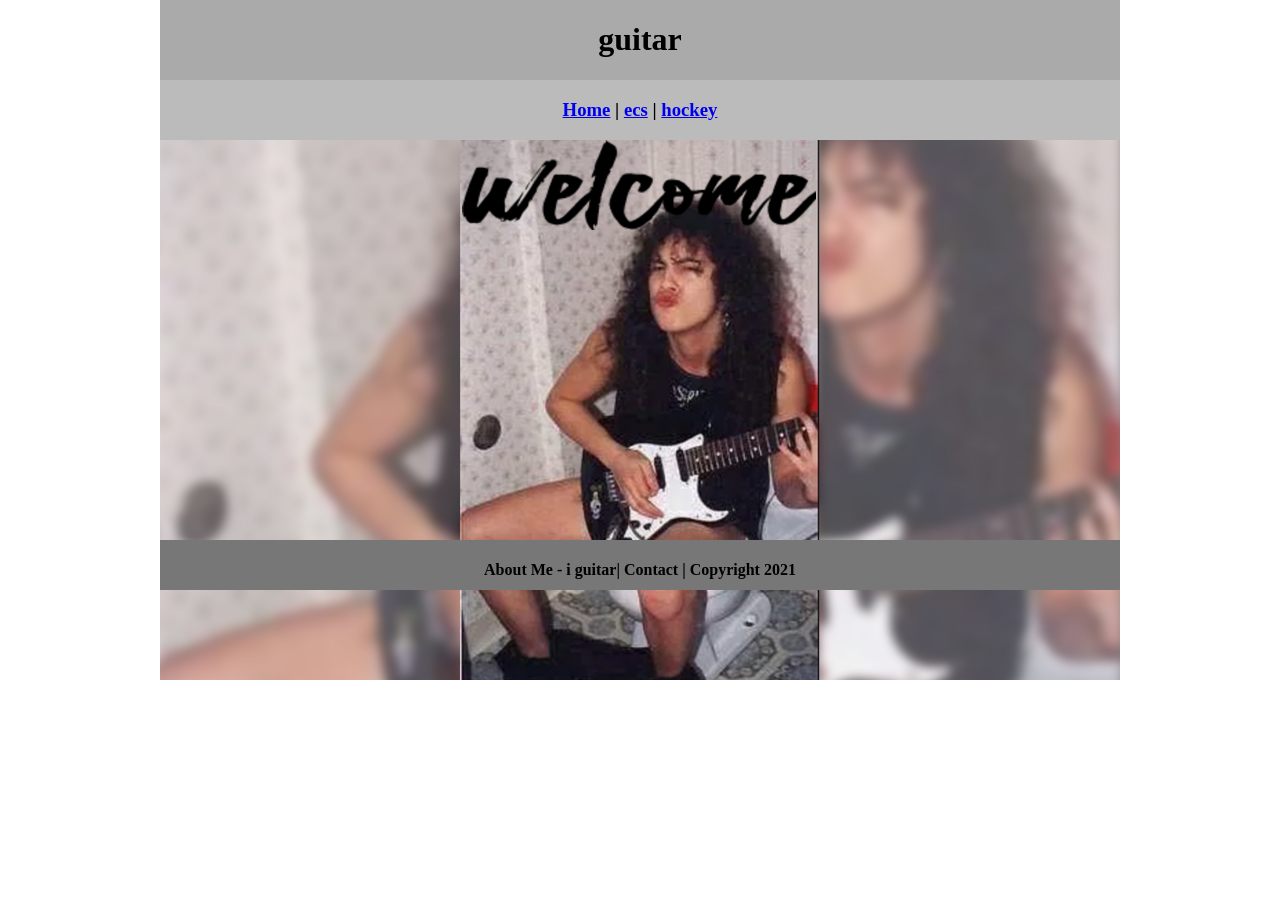
==== index.html @ cfd626fa "Update index.html" ====
<!DOCTYPE html>
<html class="homePage">
<head>
	<!-- This is a comment! Text here will be ignored by the browser. -->
	<meta charset="UTF-8">
	<title>guitar</title>
	<link href="myCSS.css" rel="stylesheet" type="text/css">
</head>
<body>
<div class="container">
  <div class="header">
  	<h1>guitar</h1>
  </div>
  <div class="nav">
    <h3> <a href="index.html">Home</a> | <a href="ecs/index.html">ecs</a> | <a href="hockey/index.html">hockey</a> </h3>
  </div>
  <div class="content">
  	<img src="imagas/Untitled.png" alt="Welcome" width="960" >  </div>
  <div class="footer">
    <h4>About Me - i guitar| Contact | Copyright 2021</h4>
  </div>
</div>
</body>
</html>
---- myCSS.css ----
@charset "UTF-8";
/* This is a comment! Text here will be ignored by the browser. */
body {
	margin: 0 auto;
}
.homePage {
	background:https://i0.wp.com/www.toiletovhell.com/wp-content/uploads/2018/03/43073d04cb01fac094b9def7f698cf89-cliff-burton-kirk-hammett.jpg?ssl=1;
}
.container {
	width: 960px;
	margin: 0 auto;
}
.header {
	background: #AAAAAA;
	text-align: center;
	margin: 0px;
	padding: 5;
	float: left;
	width: 100%;
	height: 80px;
	
}
.nav {
	background: #BBBBBB;
	margin: 0px;
	padding: 5;
	float: left;
	width: 100%;
	height: 60px;
	text-align: center;
}
.content {
	background: #EEEEEE;
	margin: 0px;
	float: left;
	width: 100%;
	height: 400px;
	text-align: center;
}
.footer {
	background: #777777;
	margin: 0px;
	float: left;
	width: 100%;
	height: 50px;
	text-align: center;
}
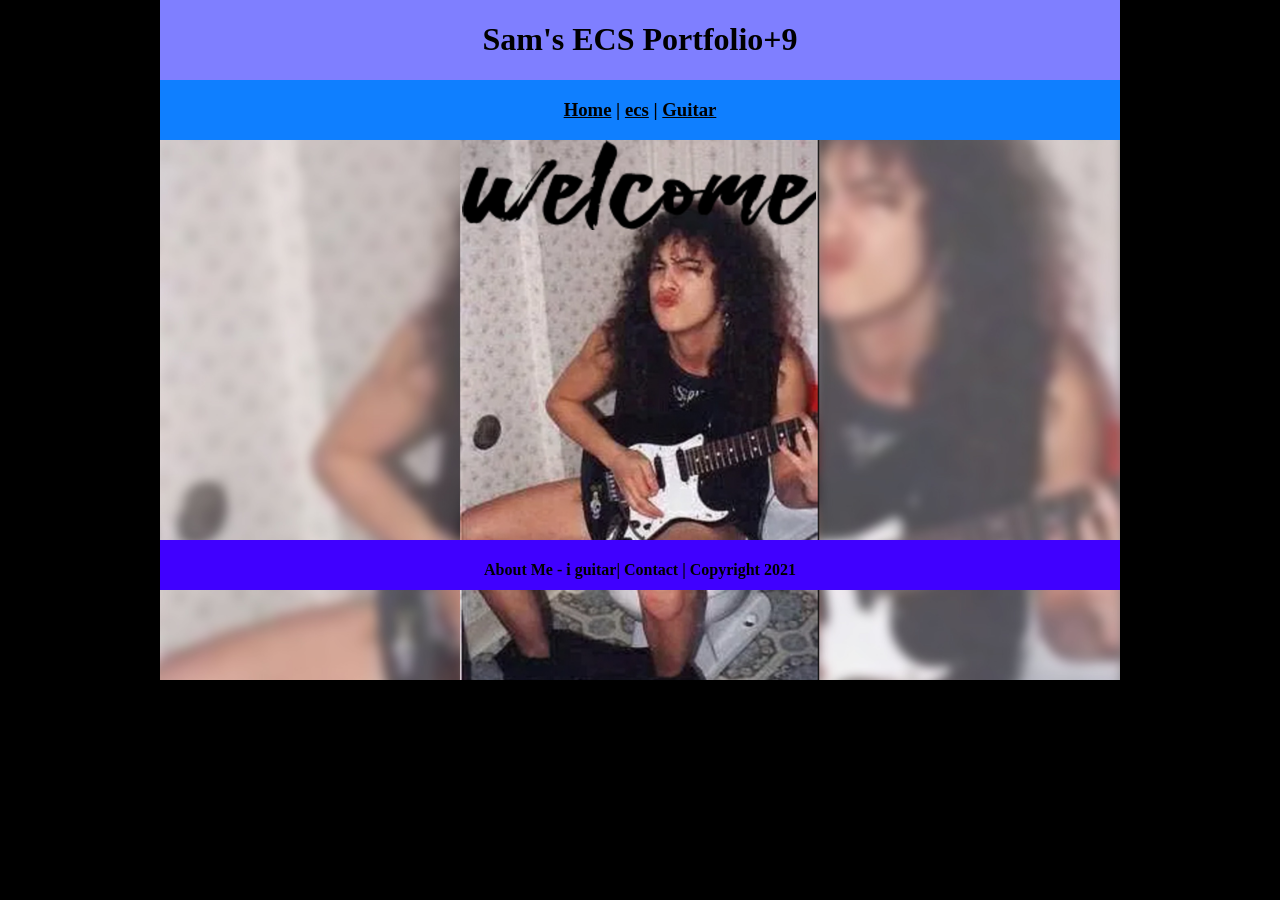
==== commit 0d849c08: "Update index.html" ====
--- a/index.html
+++ b/index.html
@@ -3,19 +3,20 @@
 <head>
 	<!-- This is a comment! Text here will be ignored by the browser. -->
 	<meta charset="UTF-8">
-	<title>guitar</title>
+	<title>Sam's ECS Portfolio</title>
 	<link href="myCSS.css" rel="stylesheet" type="text/css">
 </head>
 <body>
 <div class="container">
   <div class="header">
-  	<h1>guitar</h1>
+  	<h1>Sam's ECS Portfolio+9</h1>
   </div>
   <div class="nav">
-    <h3> <a href="index.html">Home</a> | <a href="ecs/index.html">ecs</a> | <a href="hockey/index.html">hockey</a> </h3>
+    <h3> <a href="index.html">Home</a> | <a href="ecs/index.html">ecs</a> | <a href="guitar/index.html">Guitar</a> </h3>
   </div>
   <div class="content">
-  	<img src="imagas/Untitled.png" alt="Welcome" width="960" >  </div>
+  	<img src="imagas/Untitled.png" alt="Welcome" width="960" > 
+  </div>
   <div class="footer">
     <h4>About Me - i guitar| Contact | Copyright 2021</h4>
   </div>
--- a/myCSS.css
+++ b/myCSS.css
@@ -4,14 +4,14 @@
 	margin: 0 auto;
 }
 .homePage {
-	background:https://i0.wp.com/www.toiletovhell.com/wp-content/uploads/2018/03/43073d04cb01fac094b9def7f698cf89-cliff-burton-kirk-hammett.jpg?ssl=1;
+	background:#000000;
 }
 .container {
 	width: 960px;
 	margin: 0 auto;
 }
 .header {
-	background: #AAAAAA;
+	background: #7F7FFF;
 	text-align: center;
 	margin: 0px;
 	padding: 5;
@@ -21,7 +21,7 @@
 	
 }
 .nav {
-	background: #BBBBBB;
+	background: #0F7FFF;
 	margin: 0px;
 	padding: 5;
 	float: left;
@@ -30,7 +30,7 @@
 	text-align: center;
 }
 .content {
-	background: #EEEEEE;
+	background: #4082FF;
 	margin: 0px;
 	float: left;
 	width: 100%;
@@ -38,10 +38,19 @@
 	text-align: center;
 }
 .footer {
-	background: #777777;
+	background: #4000FF;
 	margin: 0px;
 	float: left;
 	width: 100%;
 	height: 50px;
 	text-align: center;
 }
+a:link {
+     color: #000000;
+}
+a:visited {
+     color: #000;
+}
+a:hover, a:active, a:focus { 
+     text-decoration: underline;
+}
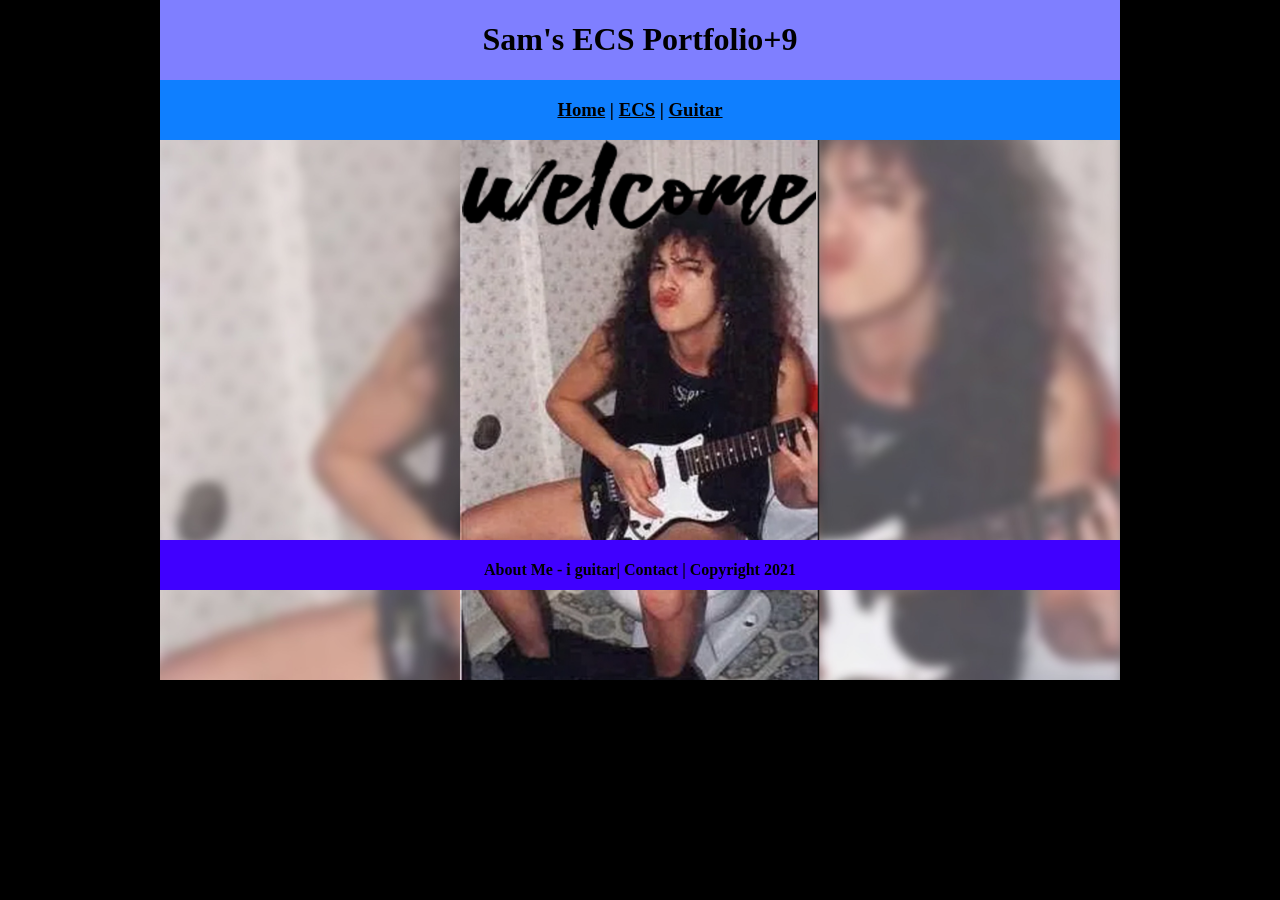
==== commit a968d3e2: "Update index.html" ====
--- a/index.html
+++ b/index.html
@@ -12,7 +12,7 @@
   	<h1>Sam's ECS Portfolio+9</h1>
   </div>
   <div class="nav">
-    <h3> <a href="index.html">Home</a> | <a href="ecs/index.html">ecs</a> | <a href="guitar/index.html">Guitar</a> </h3>
+    <h3> <a href="index.html">Home</a> | <a href="ecs/index.html">ECS</a> | <a href="guitar/index.html">Guitar</a> </h3>
   </div>
   <div class="content">
   	<img src="imagas/Untitled.png" alt="Welcome" width="960" > 
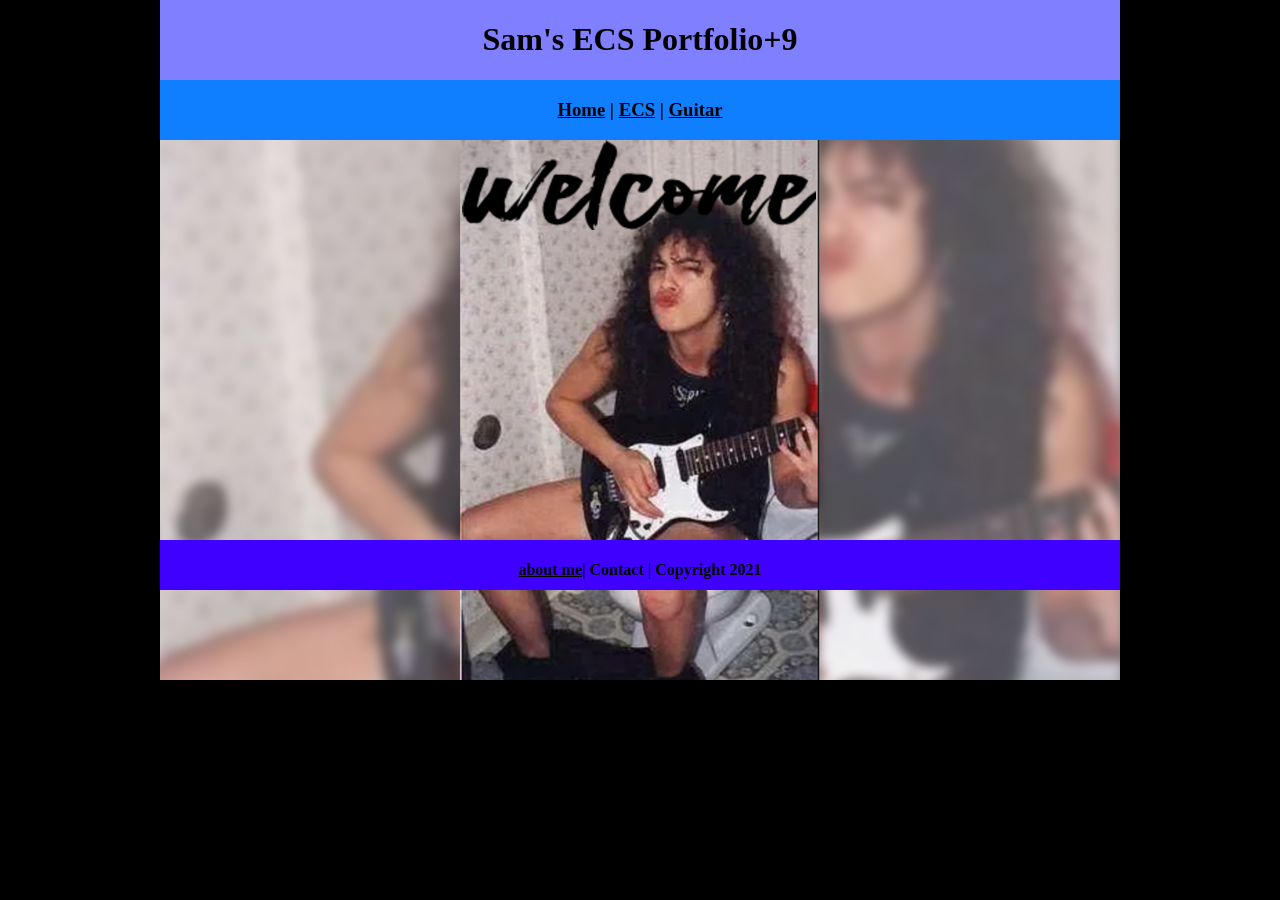
==== commit 2ca1b2cb: "Update index.html" ====
--- a/index.html
+++ b/index.html
@@ -18,7 +18,7 @@
   	<img src="imagas/Untitled.png" alt="Welcome" width="960" > 
   </div>
   <div class="footer">
-    <h4>About Me - i guitar| Contact | Copyright 2021</h4>
+    <h4> <a href="aboutme.html">about me</a>| Contact | Copyright 2021</h4>
   </div>
 </div>
 </body>
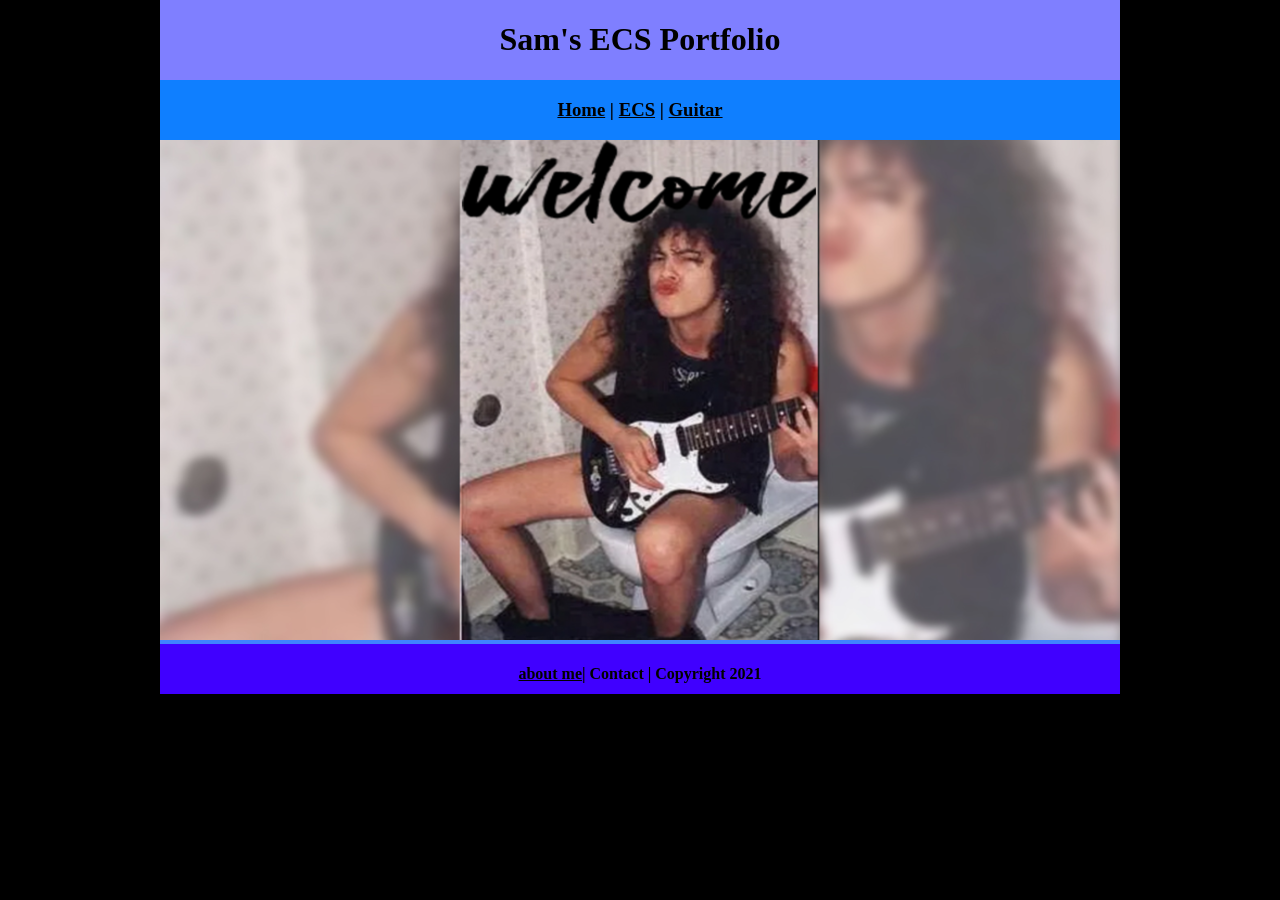
==== commit f30506a9: "Update index.html" ====
--- a/index.html
+++ b/index.html
@@ -9,7 +9,7 @@
 <body>
 <div class="container">
   <div class="header">
-  	<h1>Sam's ECS Portfolio+9</h1>
+  	<h1>Sam's ECS Portfolio</h1>
   </div>
   <div class="nav">
     <h3> <a href="index.html">Home</a> | <a href="ecs/index.html">ECS</a> | <a href="guitar/index.html">Guitar</a> </h3>
--- a/myCSS.css
+++ b/myCSS.css
@@ -34,7 +34,6 @@
 	margin: 0px;
 	float: left;
 	width: 100%;
-	height: 400px;
 	text-align: center;
 }
 .footer {
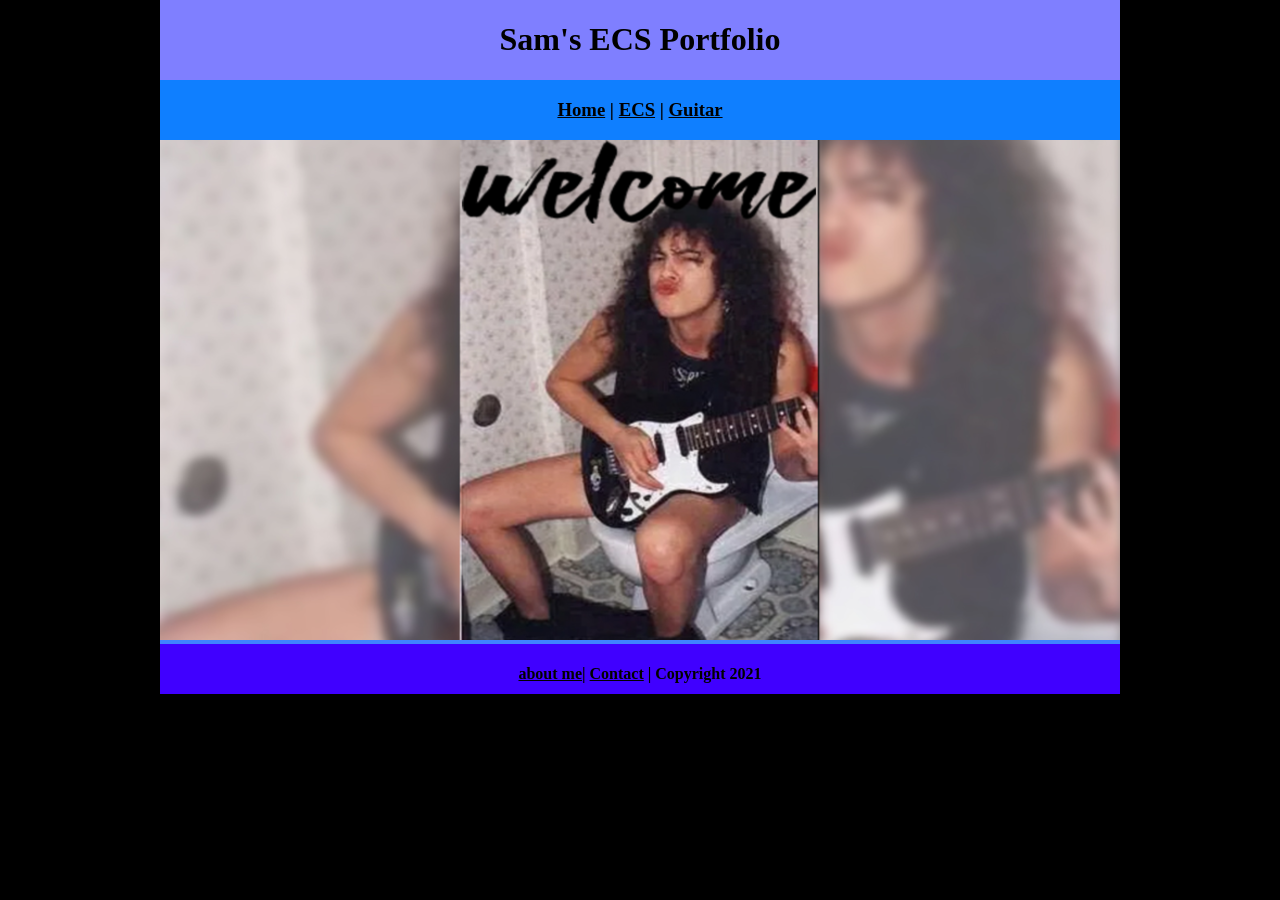
==== commit 56d5f47a: "Update index.html" ====
--- a/index.html
+++ b/index.html
@@ -18,7 +18,7 @@
   	<img src="imagas/Untitled.png" alt="Welcome" width="960" > 
   </div>
   <div class="footer">
-    <h4> <a href="aboutme.html">about me</a>| Contact | Copyright 2021</h4>
+    <h4> <a href="aboutme.html">about me</a>| <a href="9720557@graniteschools.org">Contact</a> | Copyright 2021</h4>
   </div>
 </div>
 </body>
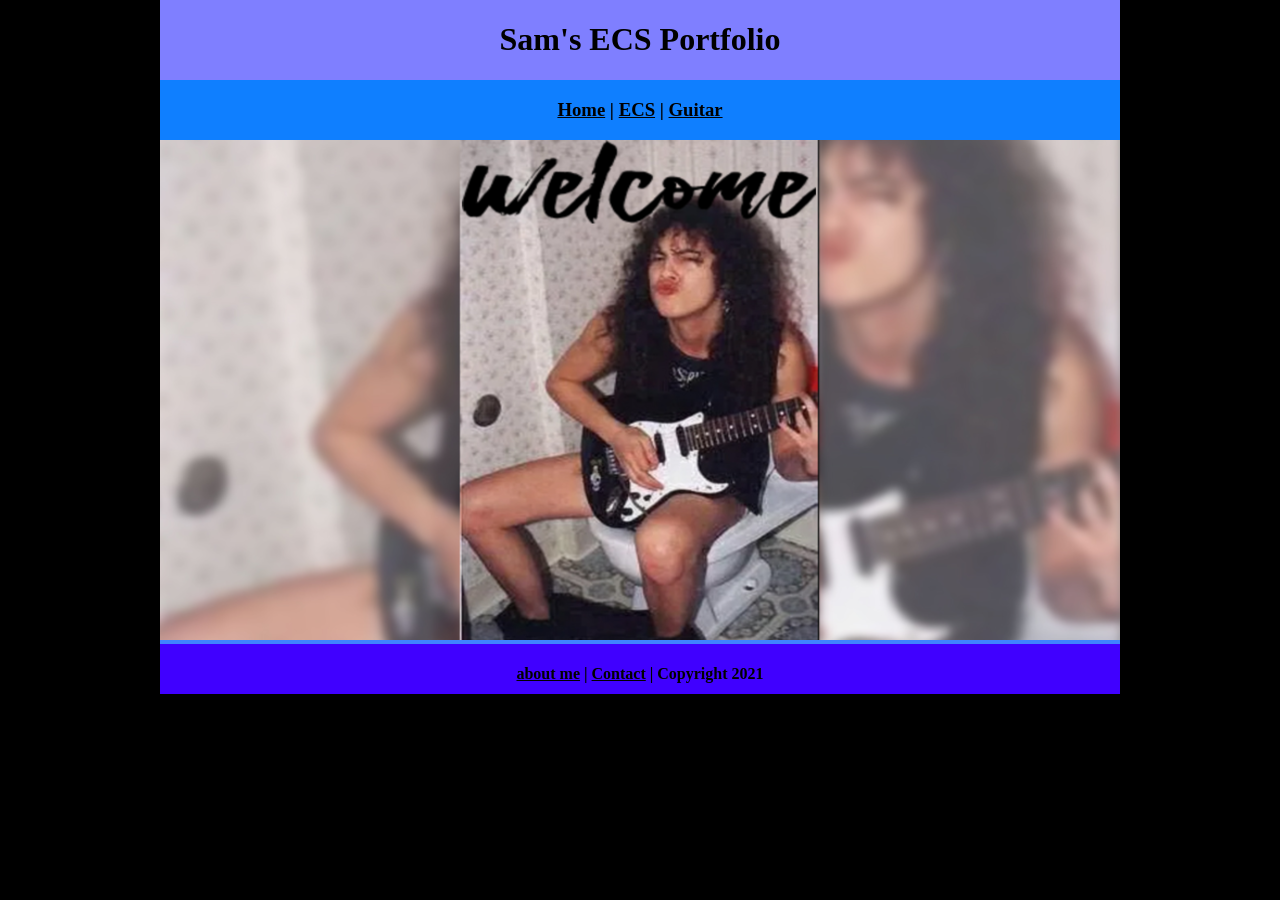
==== commit bab2287f: "Update index.html" ====
--- a/index.html
+++ b/index.html
@@ -18,7 +18,7 @@
   	<img src="imagas/Untitled.png" alt="Welcome" width="960" > 
   </div>
   <div class="footer">
-    <h4> <a href="aboutme.html">about me</a>| <a href="9720557@graniteschools.org">Contact</a> | Copyright 2021</h4>
+    <h4> <a href="aboutme.html">about me</a> | <a href="9720557@graniteschools.org">Contact</a> | Copyright 2021</h4>
   </div>
 </div>
 </body>
